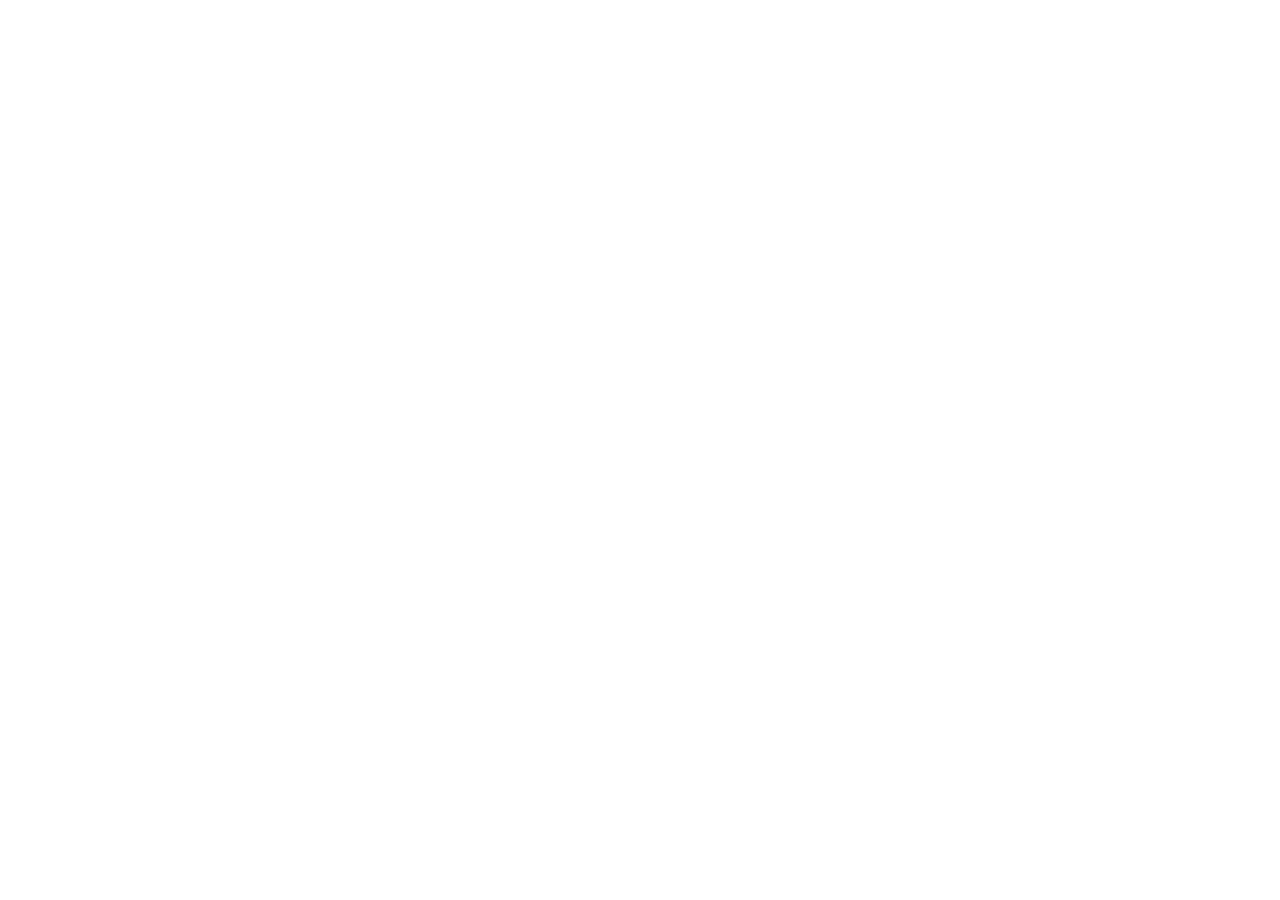
==== index.html @ 4768c97a "First commit" ====
<html>
    <head>
        <link rel="import" href="./component/gzn-grid.html">
    </head>
    <body>
        <gzn-grid></gzn-grid>
    </body>
    <script>
        const gznGrid = document.querySelector('gzn-grid');
        gznGrid.createRow('1', 'Ma Long');
    </script>
</html>
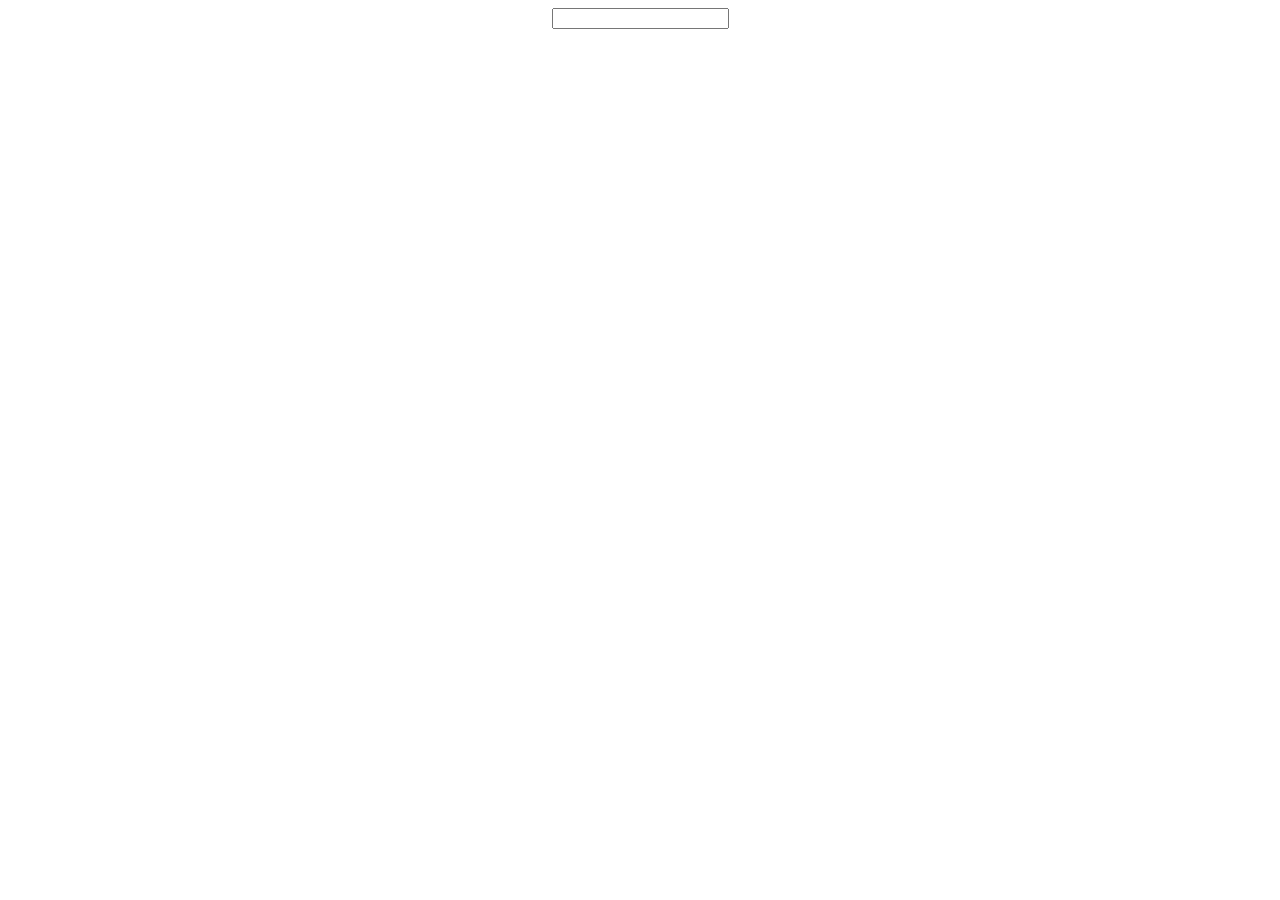
==== commit 3eebc76a: "more improviments on gzn-table" ====
--- a/index.html
+++ b/index.html
@@ -1,12 +1,18 @@
 <html>
     <head>
-        <link rel="import" href="./component/gzn-grid.html">
+        <link rel="import" href="./component/gzn-table.html">
     </head>
     <body>
-        <gzn-grid></gzn-grid>
+        <section style="width: 80%; margin: auto; text-align: center;">
+            <input type="text">
+            <gzn-table></gzn-table>
+        </section>
     </body>
     <script>
-        const gznGrid = document.querySelector('gzn-grid');
-        gznGrid.createRow('1', 'Ma Long');
+        const gznGrid = document.querySelector('gzn-table');
+        gznGrid.insertRows({ranking: '1', previous: '1', name: 'Ma Long', points: 123213, country: "china"});
+        gznGrid.insertRows({ranking: '2', previous: '1', name: 'Fan Zhendong', points: 123213, country: "china"});
+        gznGrid.insertRows({ranking: '3', previous: '1', name: 'Xu xin', points: 123213, country: "china"});
+        gznGrid.insertRows({ranking: '4', previous: '1', name: 'Zhang Jike', points: 123213, country: "china"});
     </script>
 </html>
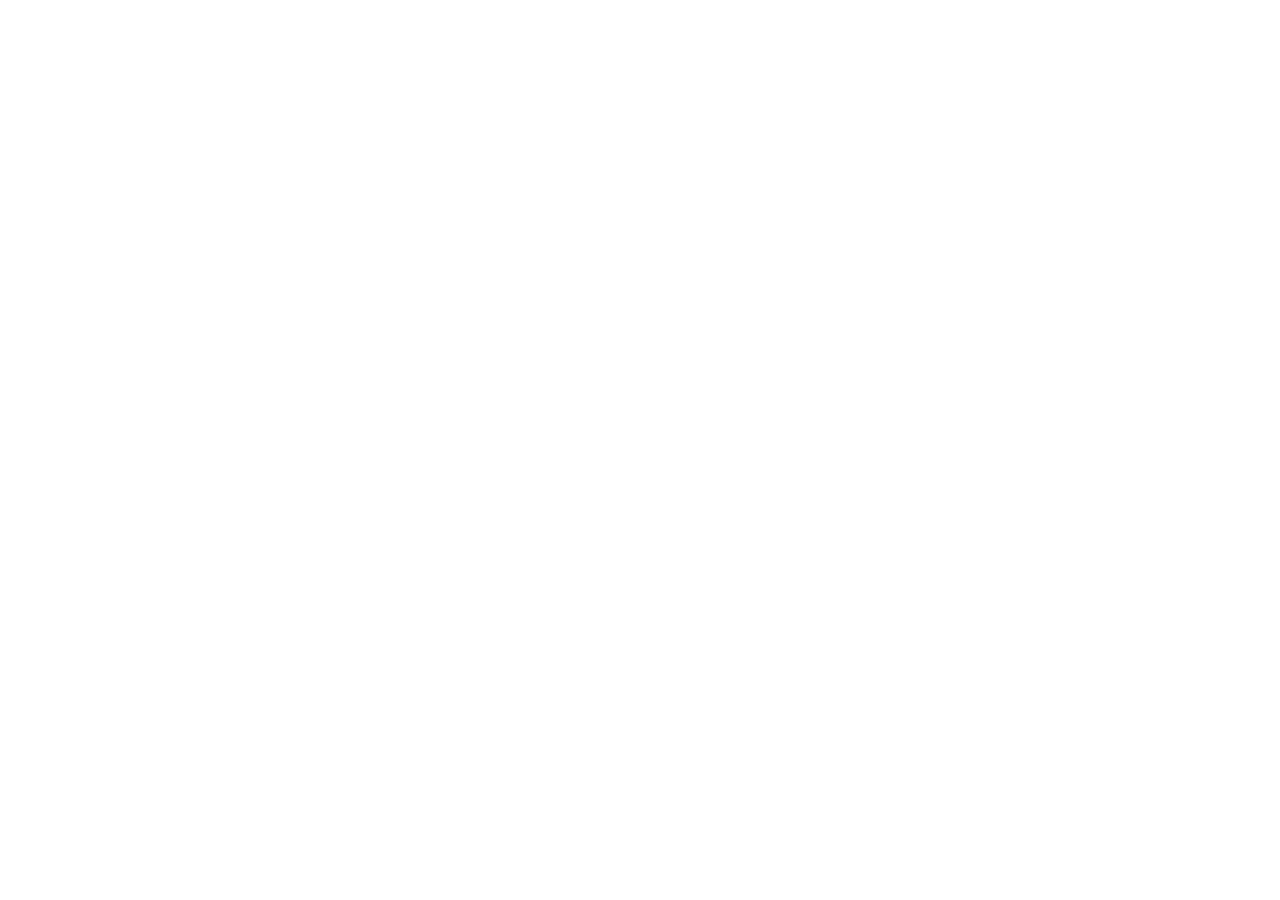
==== commit 3a59efb0: "Adding flags" ====
--- a/index.html
+++ b/index.html
@@ -1,18 +1,24 @@
 <html>
     <head>
+        <link href="https://fonts.googleapis.com/css?family=Roboto" rel="stylesheet">
         <link rel="import" href="./component/gzn-table.html">
     </head>
+    <style>
+        section {
+            width: 80%;
+            margin: auto;
+        }
+    </style>
     <body>
-        <section style="width: 80%; margin: auto; text-align: center;">
-            <input type="text">
+        <section>
             <gzn-table></gzn-table>
         </section>
     </body>
     <script>
         const gznGrid = document.querySelector('gzn-table');
-        gznGrid.insertRows({ranking: '1', previous: '1', name: 'Ma Long', points: 123213, country: "china"});
-        gznGrid.insertRows({ranking: '2', previous: '1', name: 'Fan Zhendong', points: 123213, country: "china"});
-        gznGrid.insertRows({ranking: '3', previous: '1', name: 'Xu xin', points: 123213, country: "china"});
-        gznGrid.insertRows({ranking: '4', previous: '1', name: 'Zhang Jike', points: 123213, country: "china"});
+        gznGrid.insertRows({ranking: '1', previous: '1', name: 'Ma Long', points: 123213, country: "cn"});
+        gznGrid.insertRows({ranking: '2', previous: '1', name: 'Fan Zhendong', points: 123213, country: "cn"});
+        gznGrid.insertRows({ranking: '3', previous: '1', name: 'Xu xin', points: 123213, country: "cn"});
+        gznGrid.insertRows({ranking: '4', previous: '1', name: 'Zhang Jike', points: 123213, country: "cn"});
     </script>
 </html>
